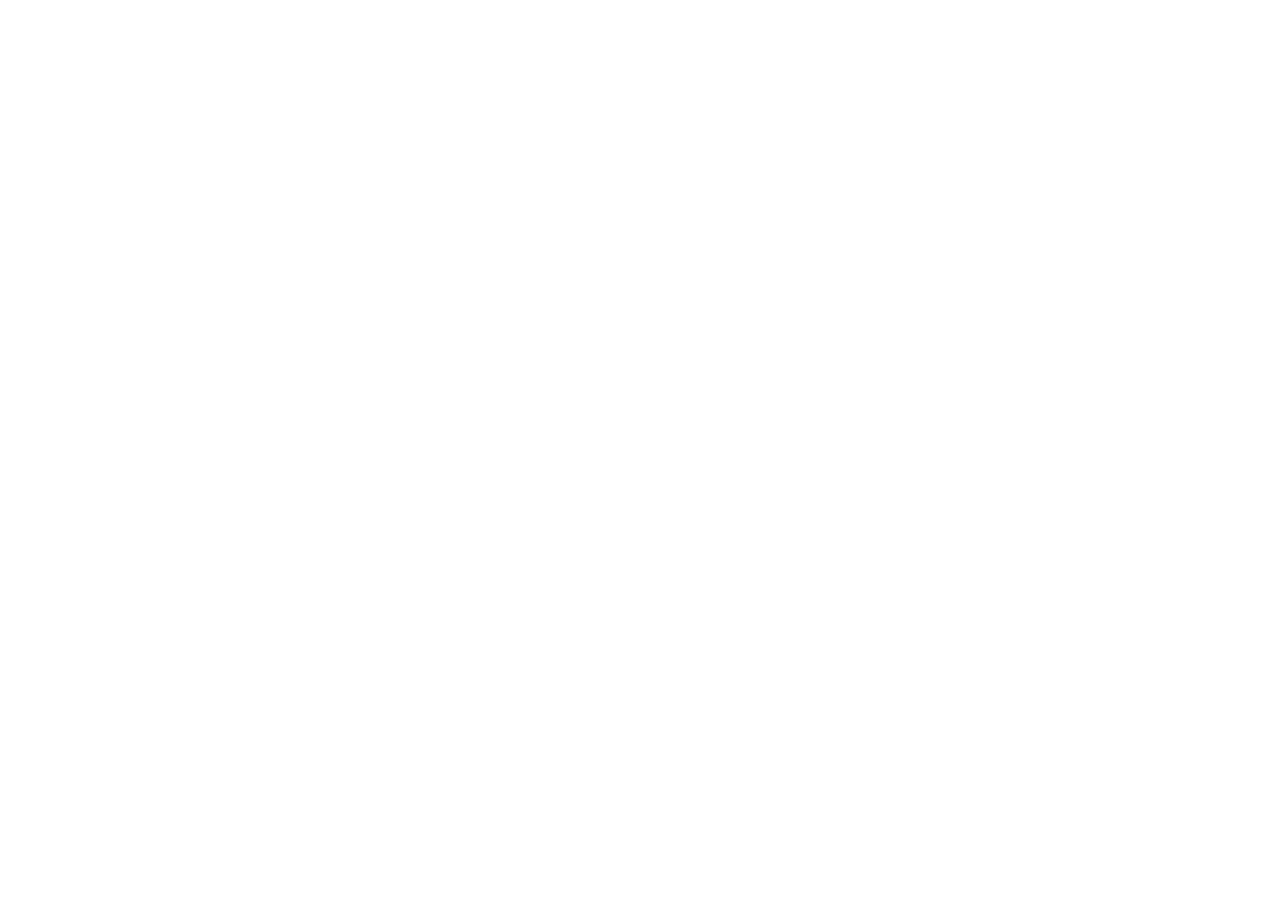
==== index.html @ 84b677fe "added starter files" ====
<DOCTYPE html>
<html lang="en">
<head>
    <meta charset="UTF-8">
    <meta http-equiv="X-UA-Compatible" content="IE=edge">
    <meta name="viewport" content="width=device-width, initial-scale=1.0">
    <link rel="stylesheet" type="text/css" href="style.css">
    <script src="script.js"></script>
    <title>Document</title>
</head>
<body>
    
</body>
</html>
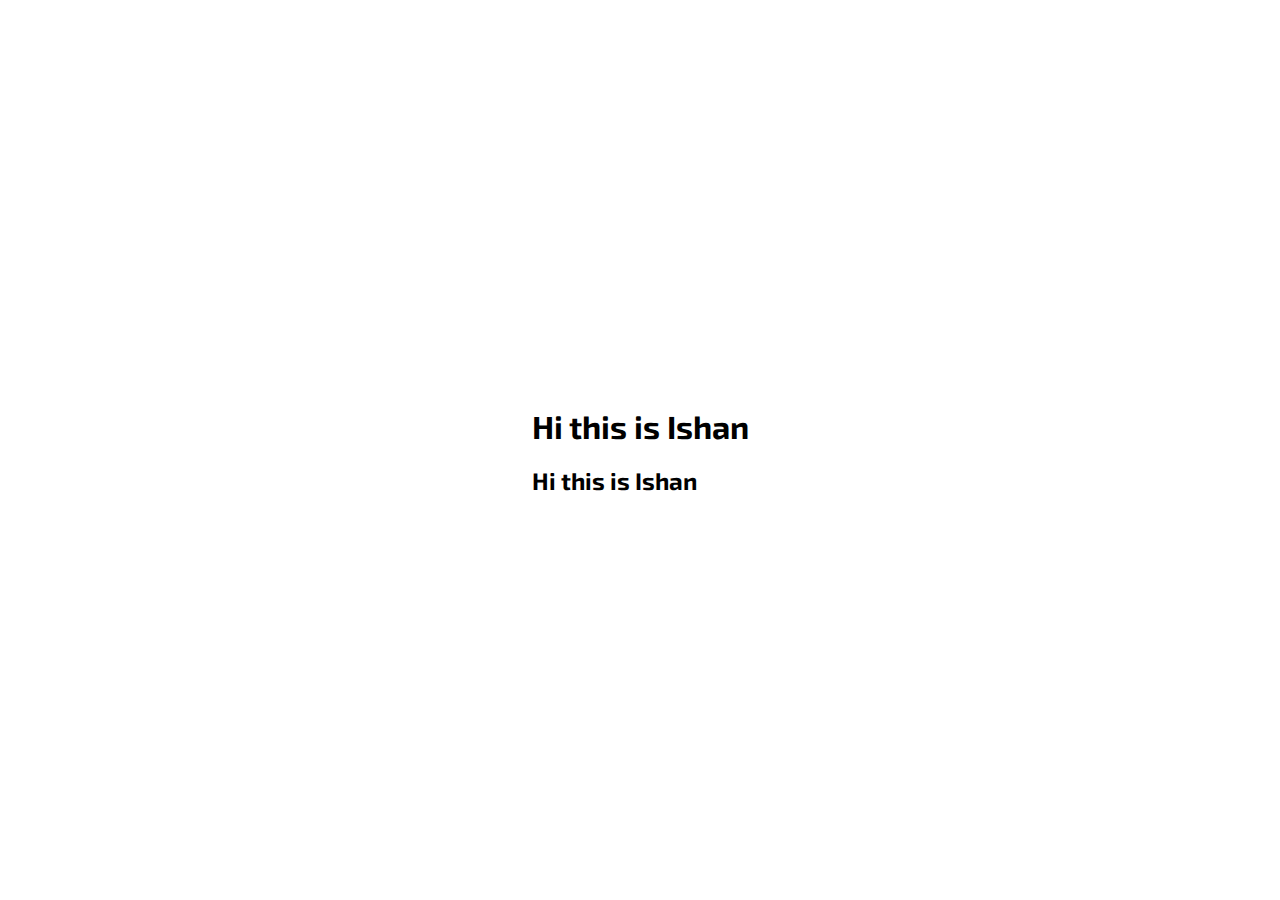
==== commit a5c0bc56: "made Expand cards" ====
--- a/index.html
+++ b/index.html
@@ -6,9 +6,11 @@
     <meta name="viewport" content="width=device-width, initial-scale=1.0">
     <link rel="stylesheet" type="text/css" href="style.css">
     <script src="script.js"></script>
-    <title>Document</title>
+    <link rel="stylesheet" href="https://cdnjs.cloudflare.com/ajax/libs/font-awesome/6.0.0/css/all.min.css" integrity="sha512-9usAa10IRO0HhonpyAIVpjrylPvoDwiPUiKdWk5t3PyolY1cOd4DSE0Ga+ri4AuTroPR5aQvXU9xC6qOPnzFeg==" crossorigin="anonymous" referrerpolicy="no-referrer" />
+
 </head>
 <body>
-    
+    <h1>Hi this is Ishan</h1>
+    <h2>Hi this is Ishan</h2>
 </body>
 </html>--- a/style.css
+++ b/style.css
@@ -0,0 +1,16 @@
+@import url('https://fonts.googleapis.com/css2?family=Exo+2:ital,wght@0,500;1,500&display=swap');
+ *{
+   
+    box-sizing: border-box;
+ }
+
+ body{
+    font-family: 'Exo 2', sans-serif;
+     margin:0;
+     display: flex;
+
+     align-items: center;
+     justify-content: center;
+     height: 100vh;
+     overflow: hidden;
+ }